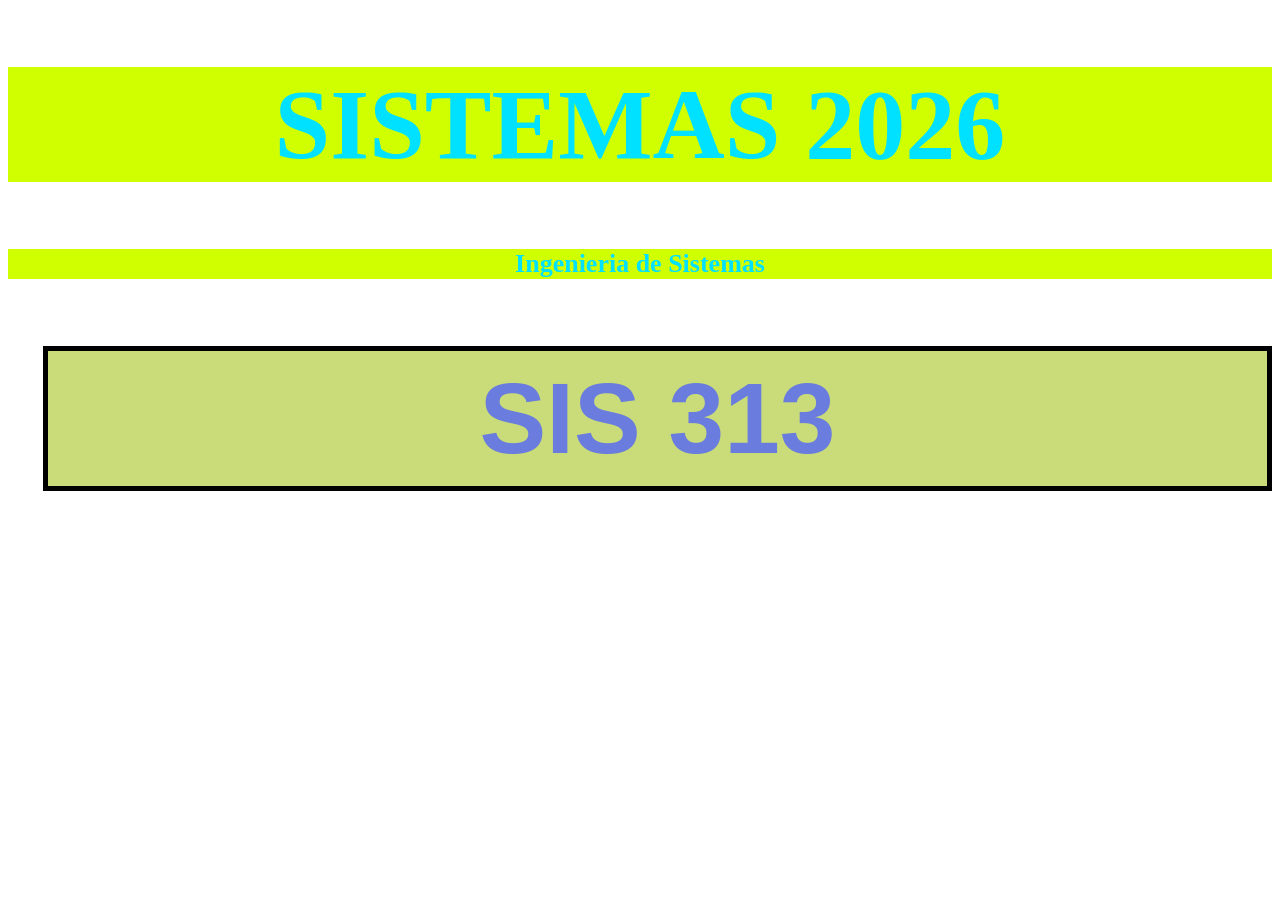
==== index.html @ 46edb945 "Deploy" ====
<!DOCTYPE html>
<html lang="en">
<head>
    <meta charset="UTF-8">
    <meta name="viewport" content="width=device-width, initial-scale=1.0">
    <title>Document</title>
    <link rel="stylesheet" href="./css/styles.css">
</head>
<body>
    <h1 class="main-title">SISTEMAS 2026</h1>

    <h2 id="description">Ingenieria de Sistemas</h2>

    <h1 class="sub-title border">SIS 313</h1>
</body>
</html>
---- css/styles.css ----
/*
h1, h2 {
    color: rgb(0, 225, 255);
    background-color: rgb(208, 255, 0);
    font-family: Cambria, Cochin, Georgia, Times, 'Times New Roman', serif;
    font-size: 100px;
    text-align: center;
}
*/
.main-title, h2 {
    color: rgb(0, 225, 255);
    background-color: rgb(208, 255, 0);
    font-family: Cambria, Cochin, Georgia, Times, 'Times New Roman', serif;
    font-size: 100px;
    text-align: center;
}

.sub-title {
    color: rgb(106, 124, 221);
    background-color: rgb(201, 220, 121);
    font-family: Verdana, Geneva, Tahoma, sans-serif;
    font-size: 100px;
    text-align: center;
}

#description {
    font-size: 26px;
}

.border {
    border: 5px solid rgb(0, 0, 0);
    padding: 10px;
    margin-left: 35px;
}
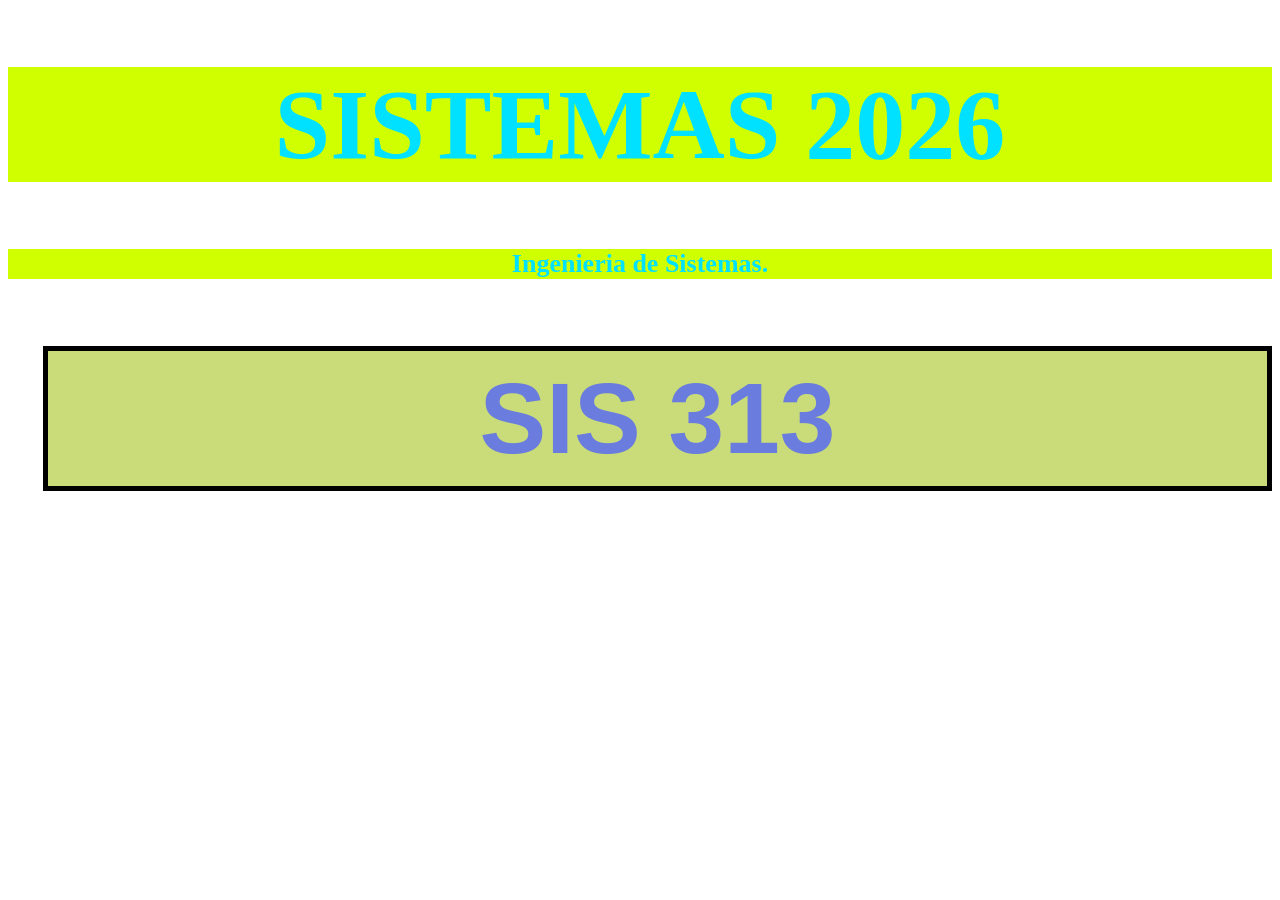
==== commit fa6f71a1: "test" ====
--- a/index.html
+++ b/index.html
@@ -9,7 +9,7 @@
 <body>
     <h1 class="main-title">SISTEMAS 2026</h1>
 
-    <h2 id="description">Ingenieria de Sistemas</h2>
+    <h2 id="description">Ingenieria de Sistemas.</h2>
 
     <h1 class="sub-title border">SIS 313</h1>
 </body>
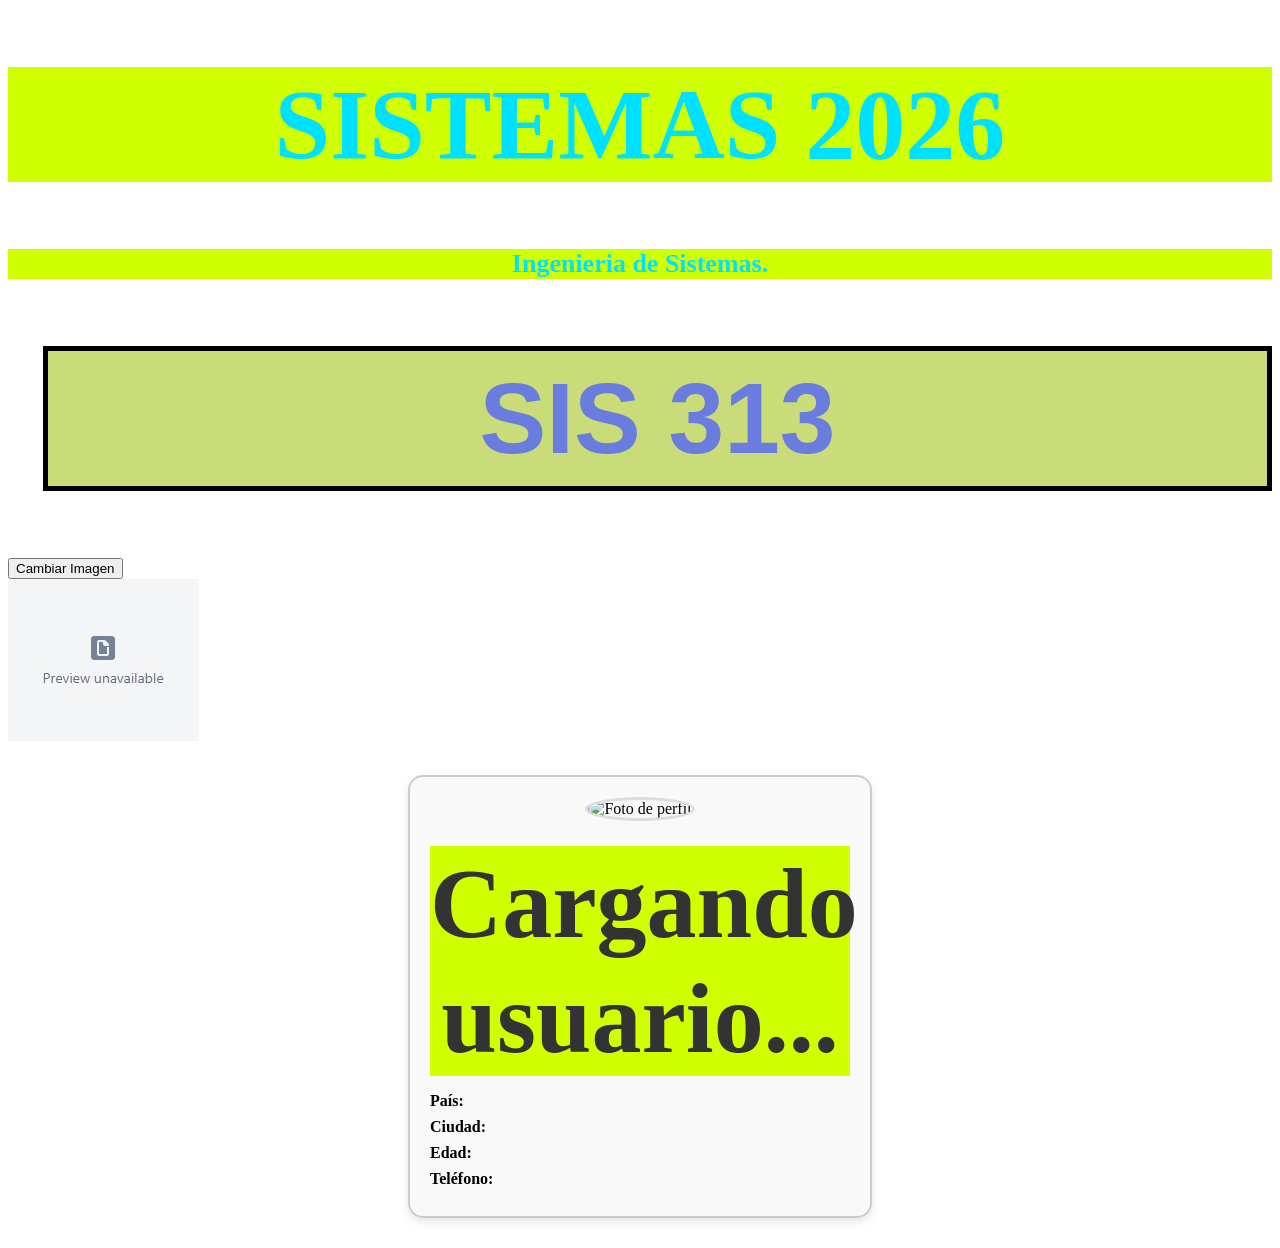
==== commit a83135ea: "test ia" ====
--- a/index.html
+++ b/index.html
@@ -12,5 +12,25 @@
     <h2 id="description">Ingenieria de Sistemas.</h2>
 
     <h1 class="sub-title border">SIS 313</h1>
+
+    <div>
+        <button id="btn">Cambiar Imagen</button>
+        <br />
+        <img src="./assets/preview.jpg" alt="random" id="image">
+    </div>
+
+    <div class="perfil">
+        <img id="profile-photo" src="" alt="Foto de perfil" />
+        <h2 id="profile-name">Cargando usuario...</h2>
+        <p id="profile-email"></p>
+        <div class="profile-details">
+            <p><strong>País:</strong> <span id="profile-country"></span></p>
+            <p><strong>Ciudad:</strong> <span id="profile-city"></span></p>
+            <p><strong>Edad:</strong> <span id="profile-age"></span></p>
+            <p><strong>Teléfono:</strong> <span id="profile-phone"></span></p>
+        </div>
+    </div>
+
+    <script src="./js/script.js"></script>
 </body>
-</html>+</html>
--- a/css/styles.css
+++ b/css/styles.css
@@ -33,3 +33,42 @@
     margin-left: 35px;
 }
 
+.perfil {
+    max-width: 420px;
+    margin: 30px auto;
+    padding: 20px;
+    border: 2px solid #ccc;
+    border-radius: 15px;
+    background: #f9f9f9;
+    text-align: center;
+    box-shadow: 0 4px 10px rgba(0, 0, 0, 0.1);
+}
+
+#profile-photo {
+    width: 140px;
+    height: 140px;
+    border-radius: 50%;
+    object-fit: cover;
+    border: 3px solid #ddd;
+    margin-bottom: 15px;
+}
+
+#profile-name {
+    margin: 10px 0;
+    color: #333;
+}
+
+#profile-email {
+    color: #555;
+    margin-bottom: 15px;
+}
+
+.profile-details {
+    text-align: left;
+    font-size: 16px;
+}
+
+.profile-details p {
+    margin: 8px 0;
+}
+
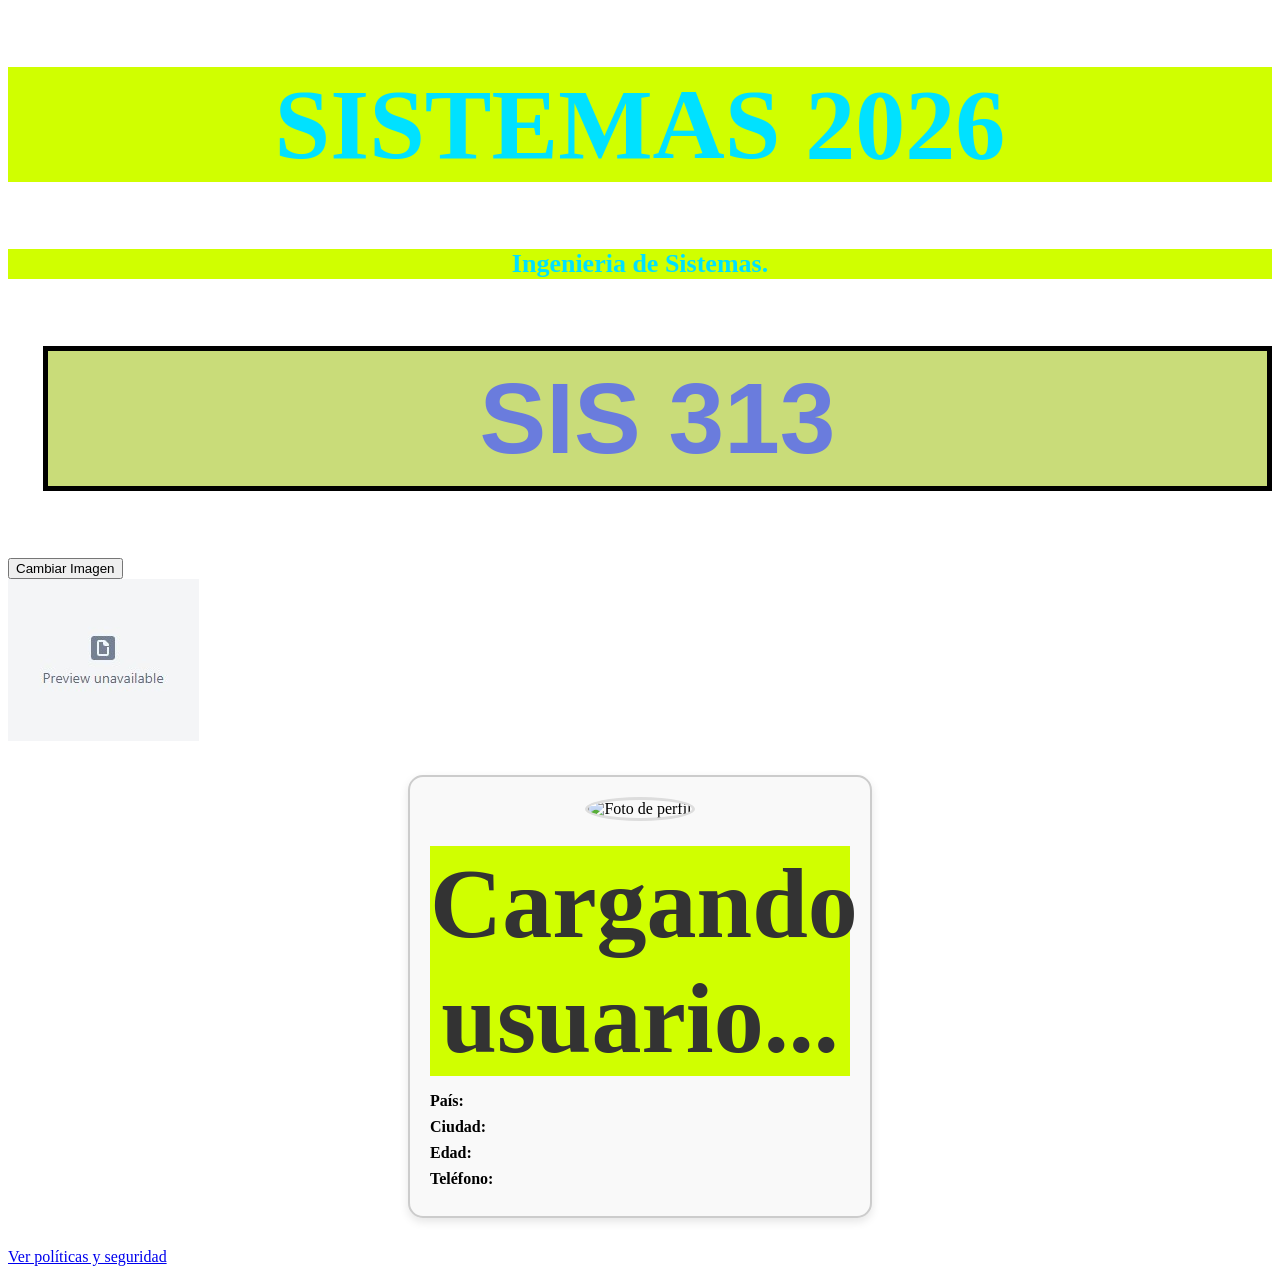
==== commit d16b9d02: "fix" ====
--- a/index.html
+++ b/index.html
@@ -31,6 +31,10 @@
         </div>
     </div>
 
+    <footer>
+        <p><a href="politicas.html">Ver políticas y seguridad</a></p>
+    </footer>
+
     <script src="./js/script.js"></script>
 </body>
 </html>
--- a/css/styles.css
+++ b/css/styles.css
@@ -72,3 +72,185 @@
     margin: 8px 0;
 }
 
+.policy-page {
+    margin: 0;
+    font-family: Arial, Helvetica, sans-serif;
+    background: linear-gradient(135deg, #fff7fb 0%, #f9f0ff 100%);
+    color: #2f1b2d;
+}
+
+.policy-header {
+    display: flex;
+    justify-content: space-between;
+    align-items: center;
+    padding: 24px 60px;
+    background: #fff;
+    border-bottom: 1px solid #f3d7e8;
+    box-shadow: 0 4px 18px rgba(120, 44, 103, 0.08);
+}
+
+.brand {
+    display: flex;
+    align-items: center;
+    gap: 14px;
+}
+
+.brand-mark {
+    display: inline-flex;
+    align-items: center;
+    justify-content: center;
+    width: 42px;
+    height: 42px;
+    border-radius: 12px;
+    background: linear-gradient(135deg, #ff9ec7, #d977d6);
+    color: #fff;
+    font-weight: 700;
+    font-size: 1.2rem;
+}
+
+.brand h1 {
+    margin: 0;
+    font-size: 1.9rem;
+    color: #3d2041;
+}
+
+.policy-nav {
+    display: flex;
+    gap: 20px;
+    flex-wrap: wrap;
+}
+
+.policy-nav a {
+    text-decoration: none;
+    color: #5b2f52;
+    font-weight: 600;
+    padding: 10px 14px;
+    border-radius: 999px;
+    transition: all 0.2s ease;
+}
+
+.policy-nav a:hover,
+.policy-nav a.active {
+    background: #fce4f2;
+    color: #8d2d6d;
+}
+
+.policy-container {
+    max-width: 1100px;
+    margin: 0 auto;
+    padding: 50px 20px 70px;
+}
+
+.policy-hero {
+    text-align: center;
+    margin-bottom: 40px;
+    padding: 30px 20px;
+}
+
+.eyebrow {
+    display: inline-block;
+    background: #f9d7eb;
+    color: #7e2b62;
+    font-weight: 700;
+    letter-spacing: 0.08em;
+    text-transform: uppercase;
+    border-radius: 999px;
+    padding: 8px 16px;
+    font-size: 0.75rem;
+}
+
+.policy-hero h2 {
+    font-size: clamp(2rem, 5vw, 3.2rem);
+    color: #3b1f34;
+    background: none;
+    margin: 16px 0;
+    text-align: center;
+}
+
+.policy-hero p {
+    max-width: 760px;
+    margin: 0 auto;
+    font-size: 1.08rem;
+    line-height: 1.7;
+    color: #5a3d55;
+}
+
+.policy-grid {
+    display: grid;
+    grid-template-columns: repeat(auto-fit, minmax(280px, 1fr));
+    gap: 24px;
+}
+
+.policy-card,
+.policy-section {
+    background: rgba(255, 255, 255, 0.9);
+    border: 1px solid #f0d9e6;
+    border-radius: 22px;
+    padding: 28px 24px;
+    box-shadow: 0 10px 30px rgba(133, 86, 118, 0.08);
+}
+
+.policy-card h3,
+.policy-section h3 {
+    margin-top: 0;
+    color: #7b2e5d;
+    font-size: 1.4rem;
+    margin-bottom: 16px;
+}
+
+.policy-list {
+    margin: 0;
+    padding-left: 20px;
+    color: #4e3047;
+    line-height: 1.8;
+}
+
+.policy-list li {
+    margin-bottom: 10px;
+}
+
+.policy-section {
+    margin-top: 28px;
+}
+
+.policy-section p {
+    color: #4e3047;
+    line-height: 1.8;
+}
+
+.contact-box {
+    margin-top: 18px;
+    padding: 18px 20px;
+    background: #fff7fb;
+    border: 1px solid #f3dfe9;
+    border-radius: 16px;
+    color: #4e3047;
+}
+
+.contact-box p {
+    margin: 8px 0;
+}
+
+.policy-footer {
+    text-align: center;
+    padding: 20px 16px 40px;
+    color: #6a405f;
+    font-weight: 600;
+}
+
+@media (max-width: 720px) {
+    .policy-header {
+        padding: 18px 18px;
+        flex-direction: column;
+        gap: 14px;
+    }
+
+    .brand {
+        justify-content: center;
+    }
+
+    .policy-nav {
+        justify-content: center;
+    }
+}
+
